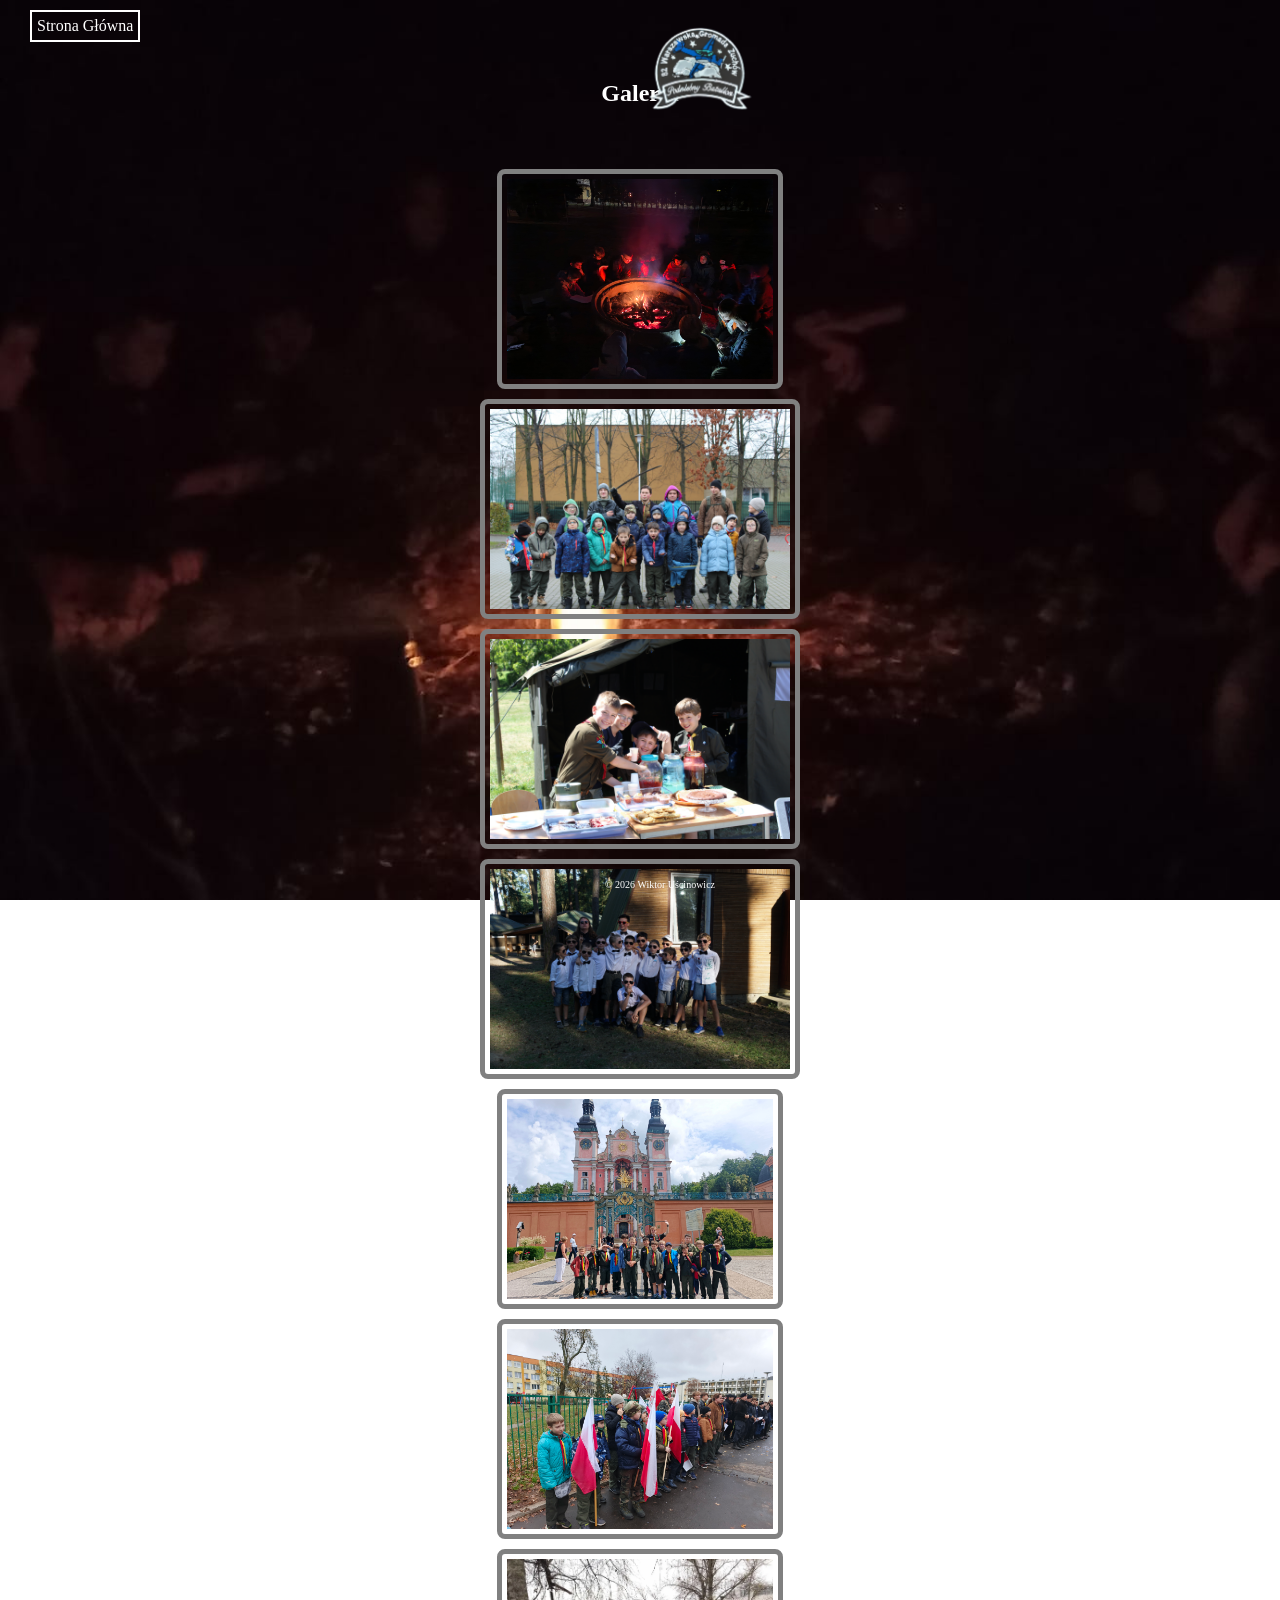
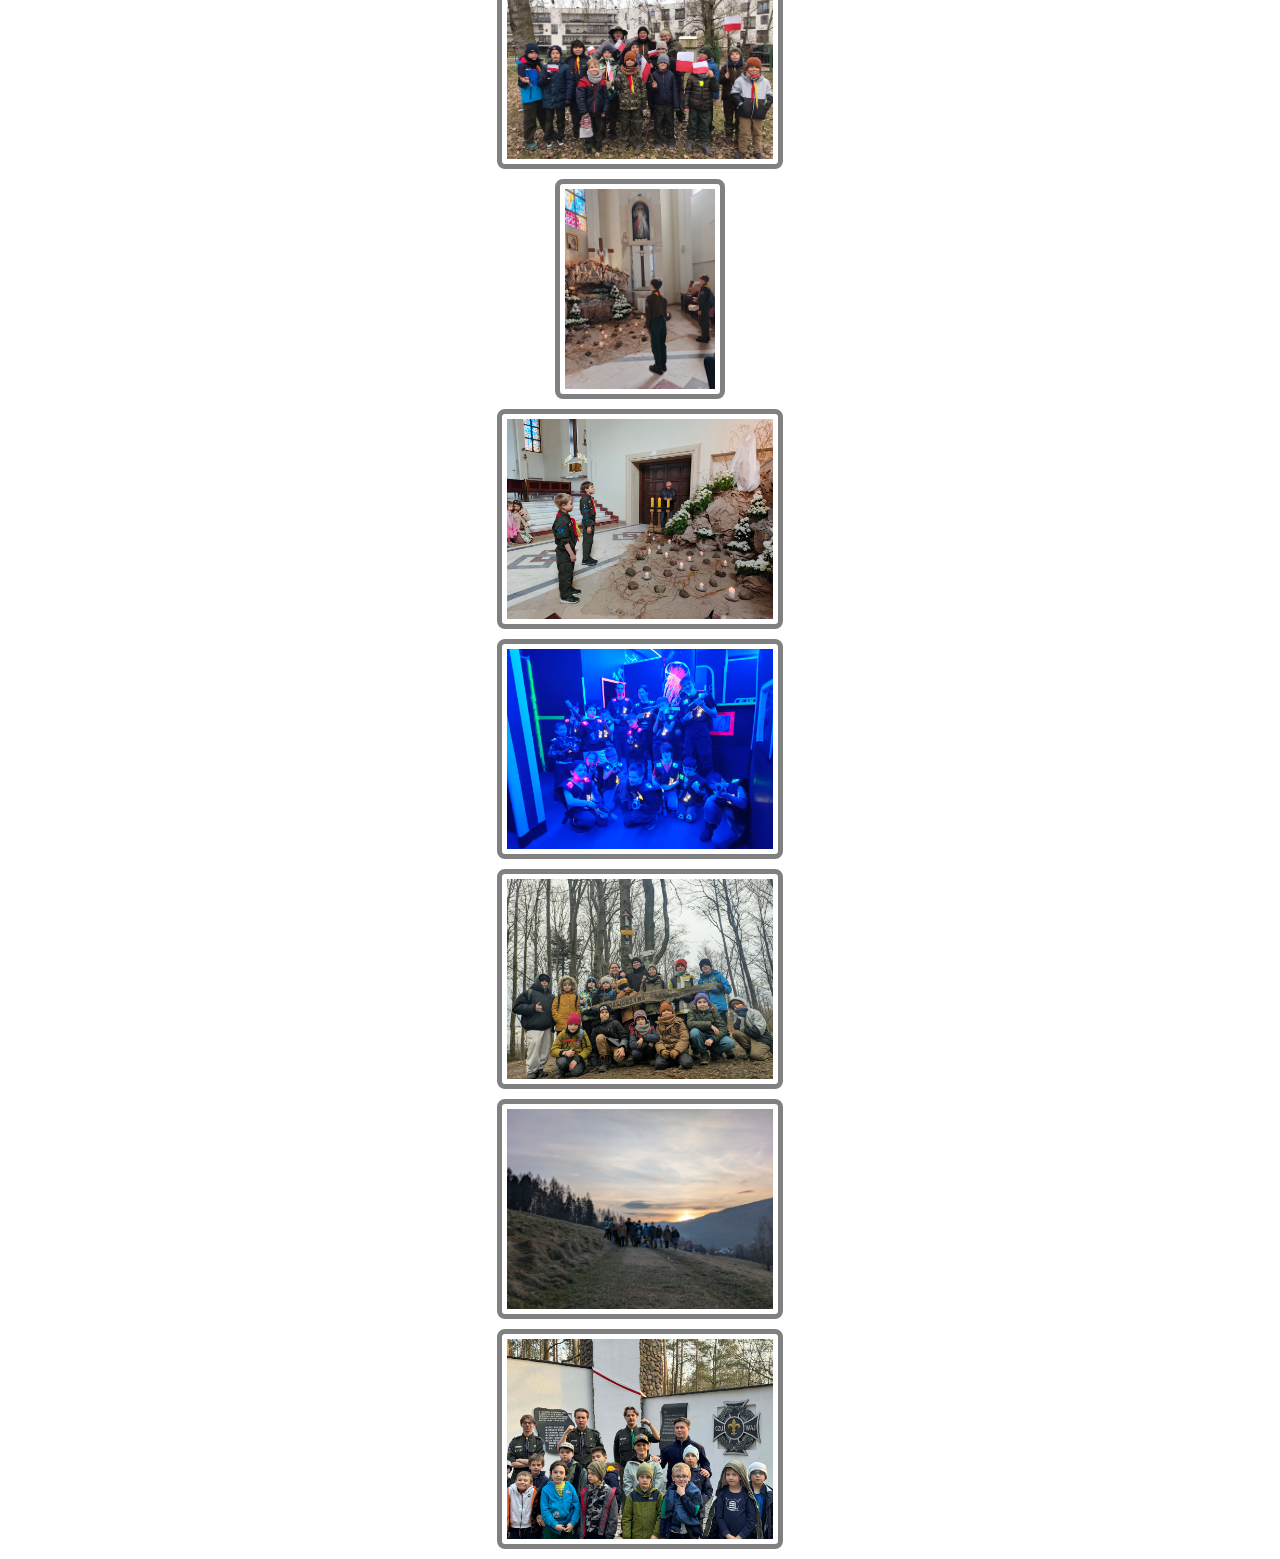
==== galeria.html @ 21769f43 "Update galeria.html" ====
<!DOCTYPE html>
<html lang="pl">
<head>
    <meta charset="UTF-8">
    <meta name="viewport" content="width=device-width, initial-scale=1.0">
    <link rel="icon" type="image/x-icon" href="logo.png">
    <title>Galeria - Podniebny Batalion</title>
    <style>
body {
    margin: 10px;
    text-align: center;
    color: white;
    background: url("456300971_515529327516427_2271623375209950372_n.jpg");
    background-size:cover;
    background-position:center center;
    background-repeat:no-repeat;
    background-attachment:fixed;
}
.header {
    color: white;
    position: relative;
    display: flex;
    align-items: center;
    padding: 0 20px;
}

#glowna {
  font-size: 60px;
  font-family: cursive;
  font-weight: bold;
  padding: 5px;
  margin: 0px;
}

h1 {
    margin: 20px;
}

.button{
    display:inline-block;
    padding:10px;
    margin: 10px;
    border:1px solid white;
    color:white;
    text-decoration:none;
    text-transform:uppercase;
    letter-spacing:3px;
    transition:0.3s;
    background:rgba(255,255,255,0.05);
}

.footer {
    background-color: rbga(0, 0, 0, 0);
    color: white;
    text-align: center;
    padding: 10px;
    font-size: 10px;
    position: fixed;
    bottom: 0;
    width: 100%;
}
    
        .main {
  display: grid;
  grid-template-columns: repeat(auto-fit, minmax(250px, 1fr));
  gap: 16px;
  padding: 16px;
}


.grid {
    display: block;
    height: 200px;
    width: auto;
    margin: 10px auto;
    border: 5px solid grey;
    border-radius: 8px;
    padding: 5px;
}
    </style>
</head>
<body>
    
<div class="header">
<a style="top: 10px; border: 2px solid white; padding: 5px; text-decoration: none; color: white;" href="index">Strona Główna</a>
</div>
    <div height="50px"></div>
        <img src="logo.png" height="100px" style="position: fixed; top: 20px; margin-left: auto;"><br>
     <h2 style="font-family:darabka;">
     Galeria
    </h2>
   <div class="main"> 
</div>
    <img src="1.jpg" class="grid" onclick="window.location.href='1.jpg'">
    <img src="2.jpg" class="grid" onclick="window.location.href='2.jpg'">
    <img src="3.jpg" class="grid" onclick="window.location.href='3.jpg'">
    <img src="4.png" class="grid" onclick="window.location.href='4.png'">
    <img src="5.jpg" class="grid" onclick="window.location.href='5.jpg'">
    <img src="6.jpg" class="grid" onclick="window.location.href='6.jpg'">
    <img src="7.webp" class="grid" onclick="window.location.href='7.webp'">
    <img src="8.jpg" class="grid" onclick="window.location.href='8.jpg'">
    <img src="9.jpg" class="grid" onclick="window.location.href='9.jpg'">
    <img src="10.jpg" class="grid" onclick="window.location.href='10.jpg'">
    <img src="11.jpeg" class="grid" onclick="window.location.href='11.jpeg'">
    <img src="12.jpg" class="grid" onclick="window.location.href='12.jpg'">
    <img src="13.jpeg" class="grid" onclick="window.location.href='13.jpeg'">
<div class="footer">
    © 2026 Wiktor Uścinowicz
</div>
</body>
</html>
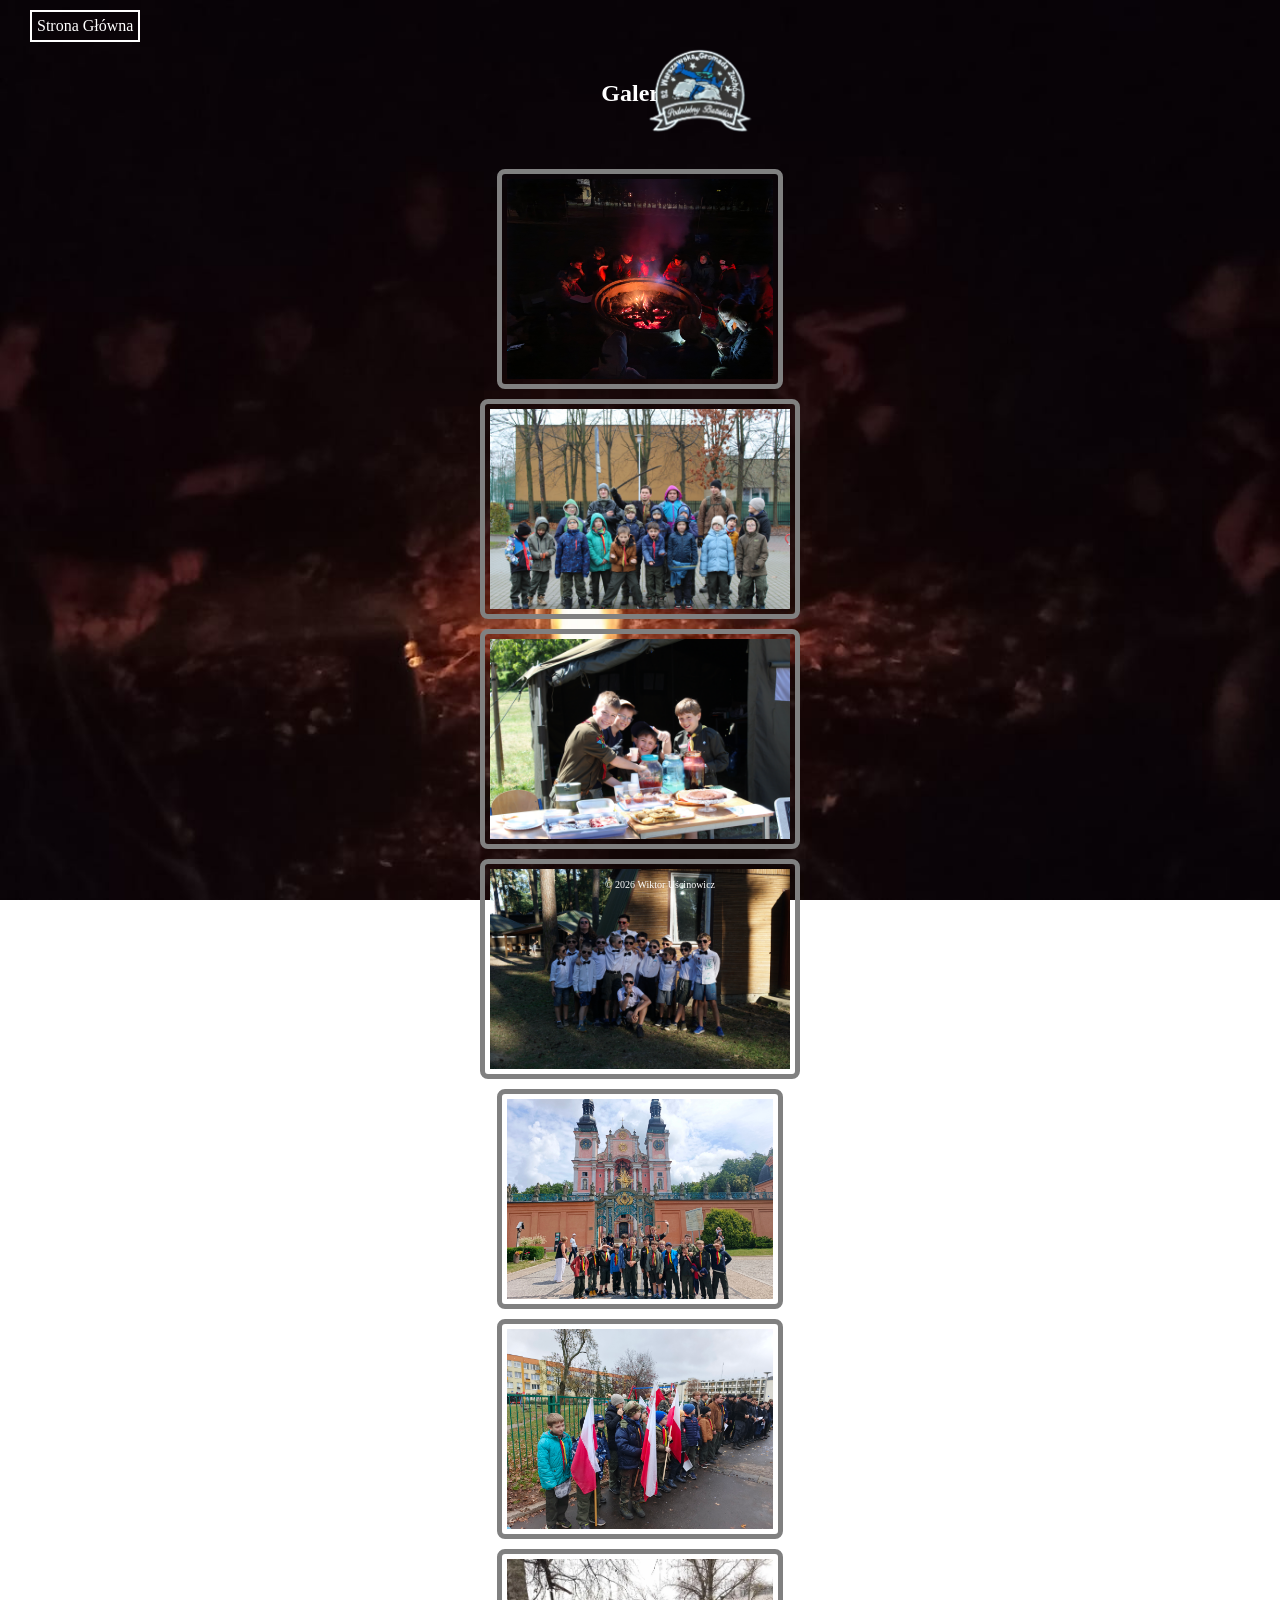
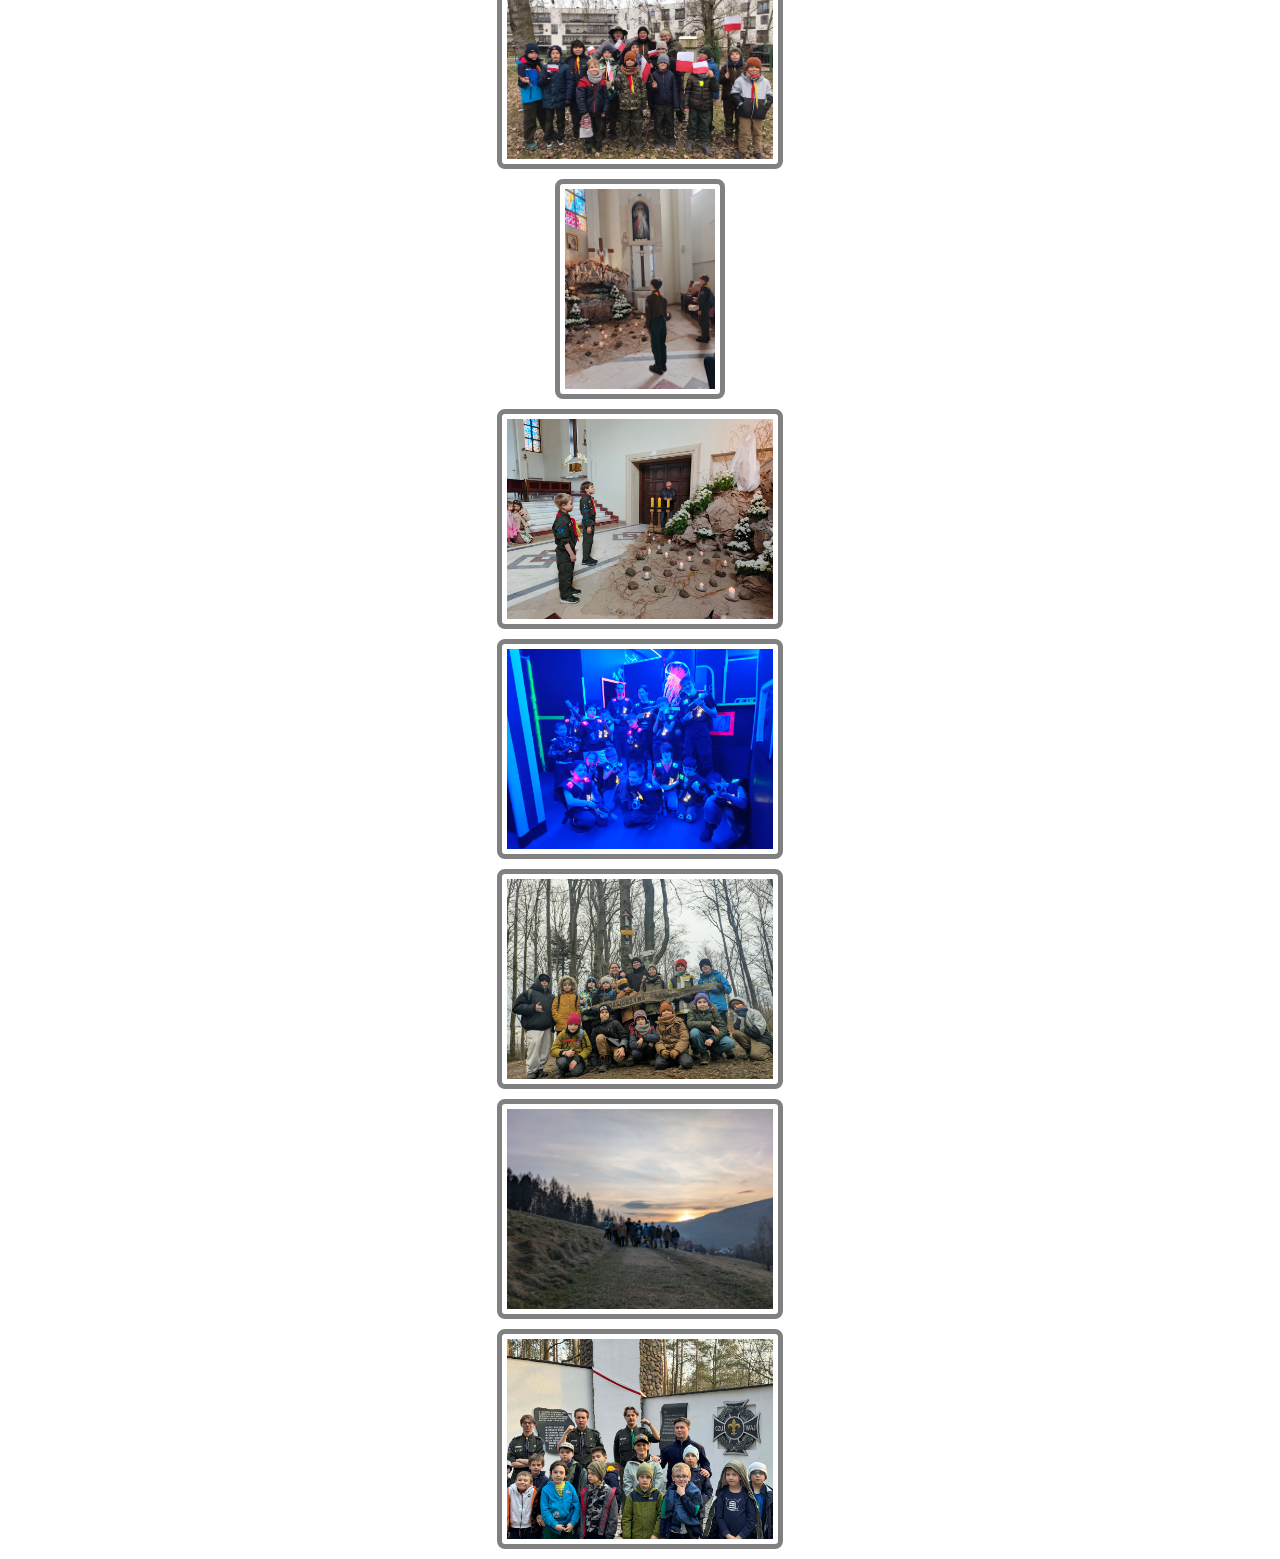
==== commit 7c8be9aa: "Update galeria.html" ====
--- a/galeria.html
+++ b/galeria.html
@@ -84,8 +84,8 @@
 <div class="header">
 <a style="top: 10px; border: 2px solid white; padding: 5px; text-decoration: none; color: white;" href="index">Strona Główna</a>
 </div>
-    <div height="50px"></div>
-        <img src="logo.png" height="100px" style="position: fixed; top: 20px; margin-left: auto;"><br>
+    <div height="100px"></div>
+        <img src="logo.png" height="100px" style="position: fixed;"><br>
      <h2 style="font-family:darabka;">
      Galeria
     </h2>
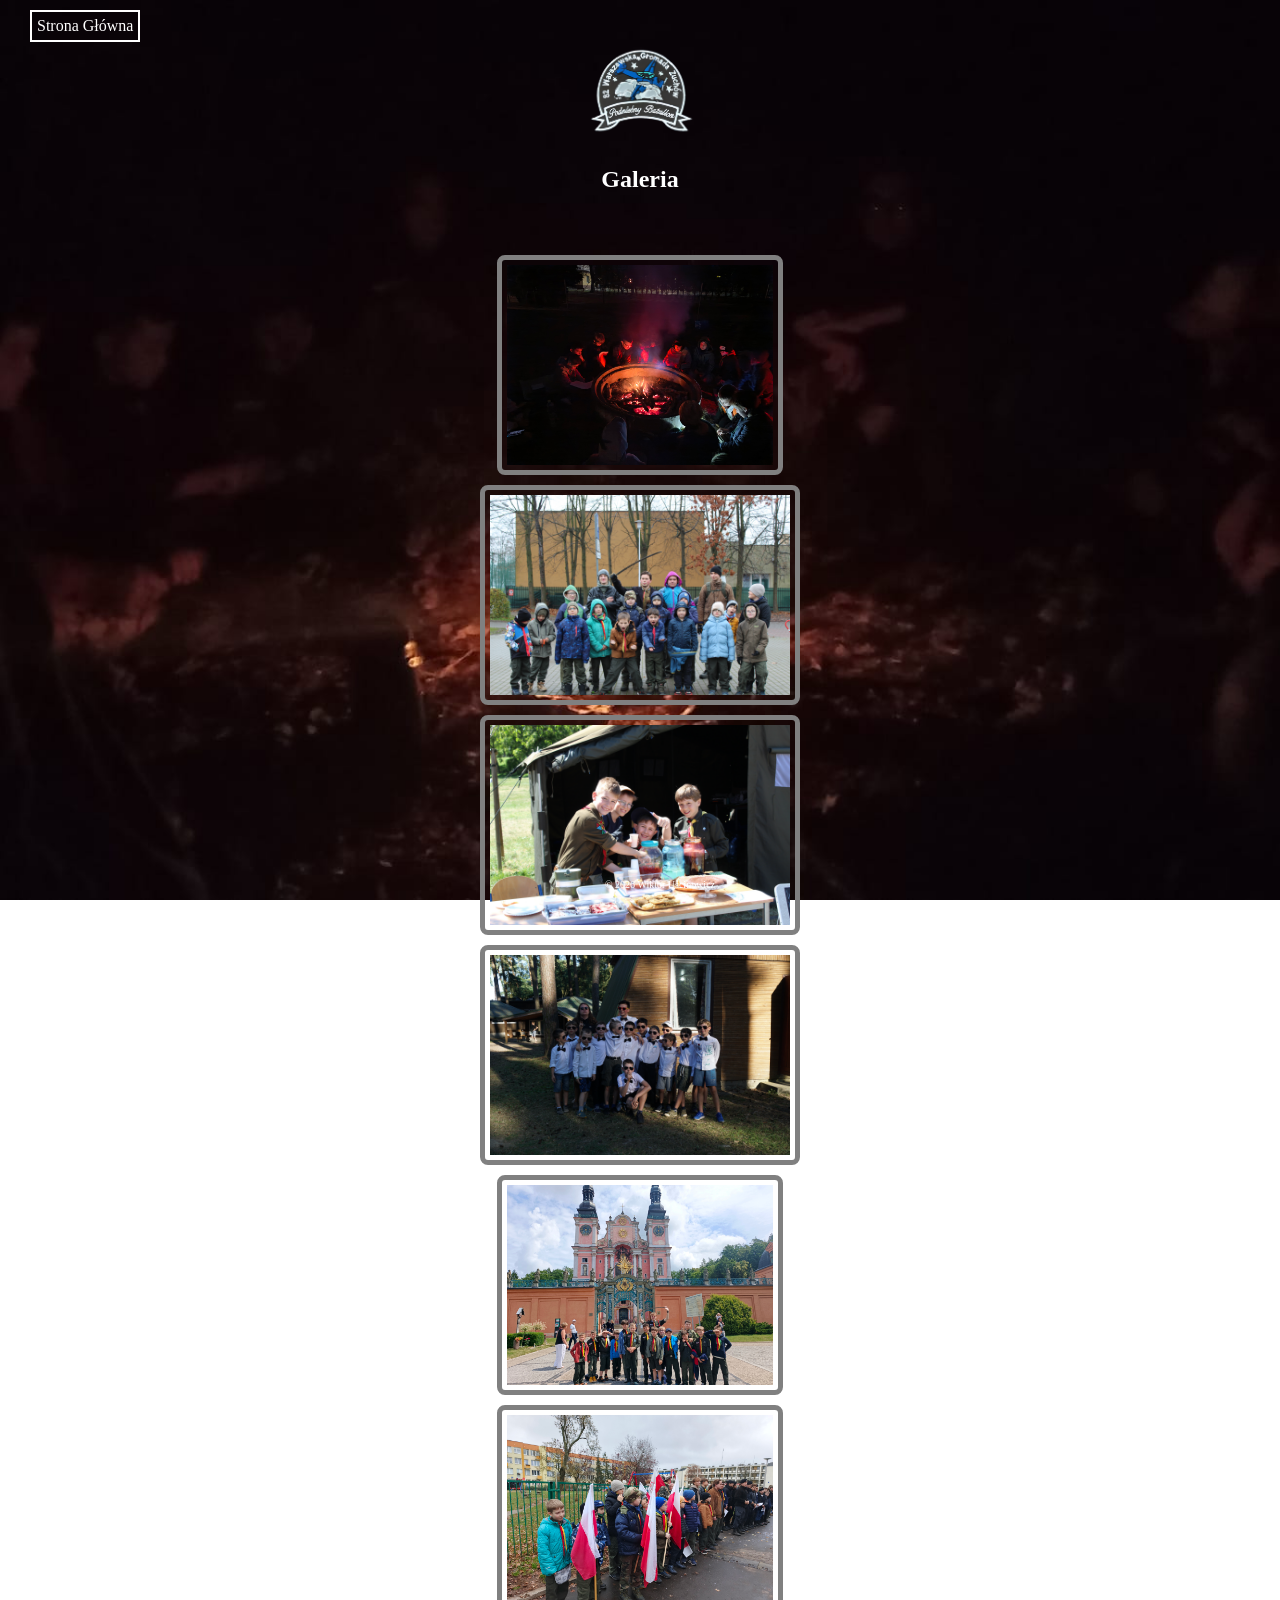
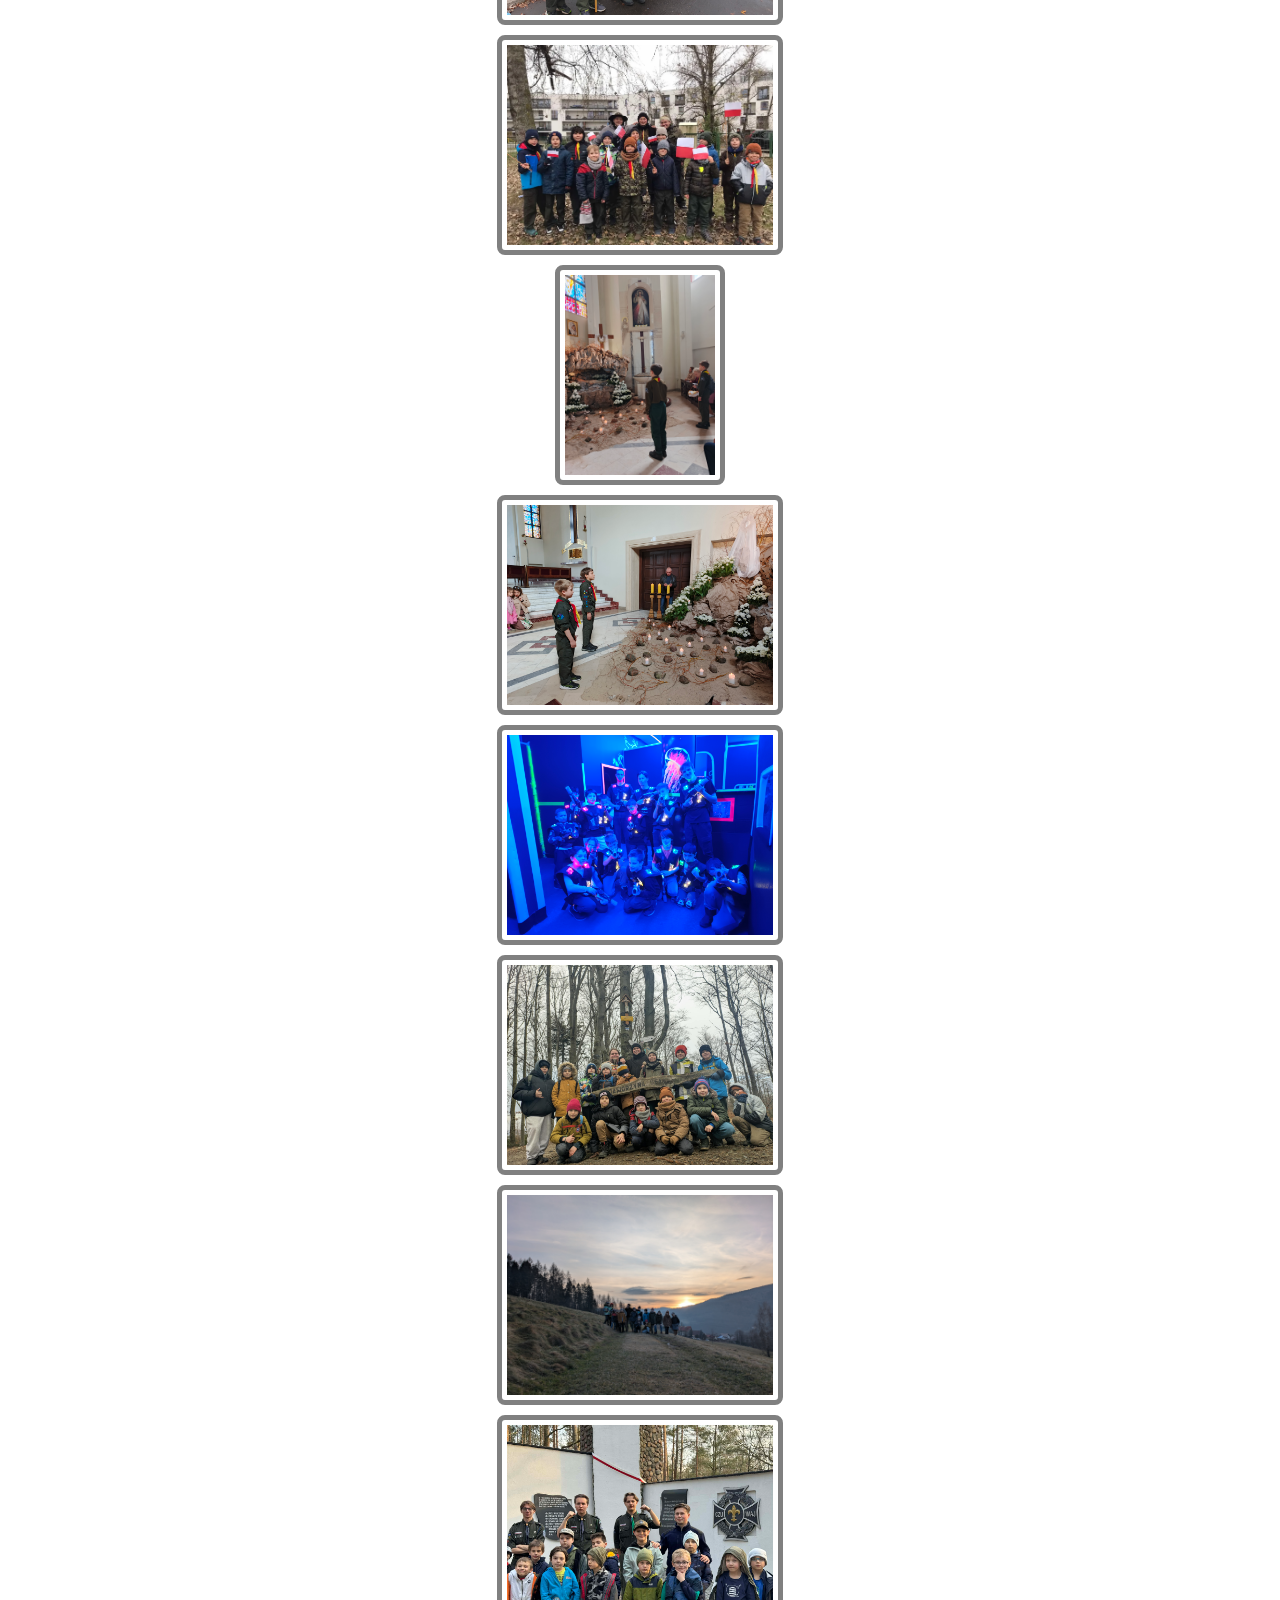
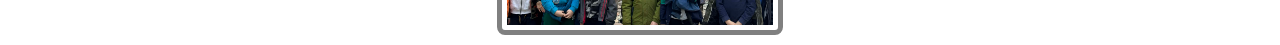
==== commit 3c9af802: "Update galeria.html" ====
--- a/galeria.html
+++ b/galeria.html
@@ -84,8 +84,7 @@
 <div class="header">
 <a style="top: 10px; border: 2px solid white; padding: 5px; text-decoration: none; color: white;" href="index">Strona Główna</a>
 </div>
-    <div height="100px"></div>
-        <img src="logo.png" height="100px" style="position: fixed;"><br>
+        <img src="logo.png" height="100px"><br>
      <h2 style="font-family:darabka;">
      Galeria
     </h2>
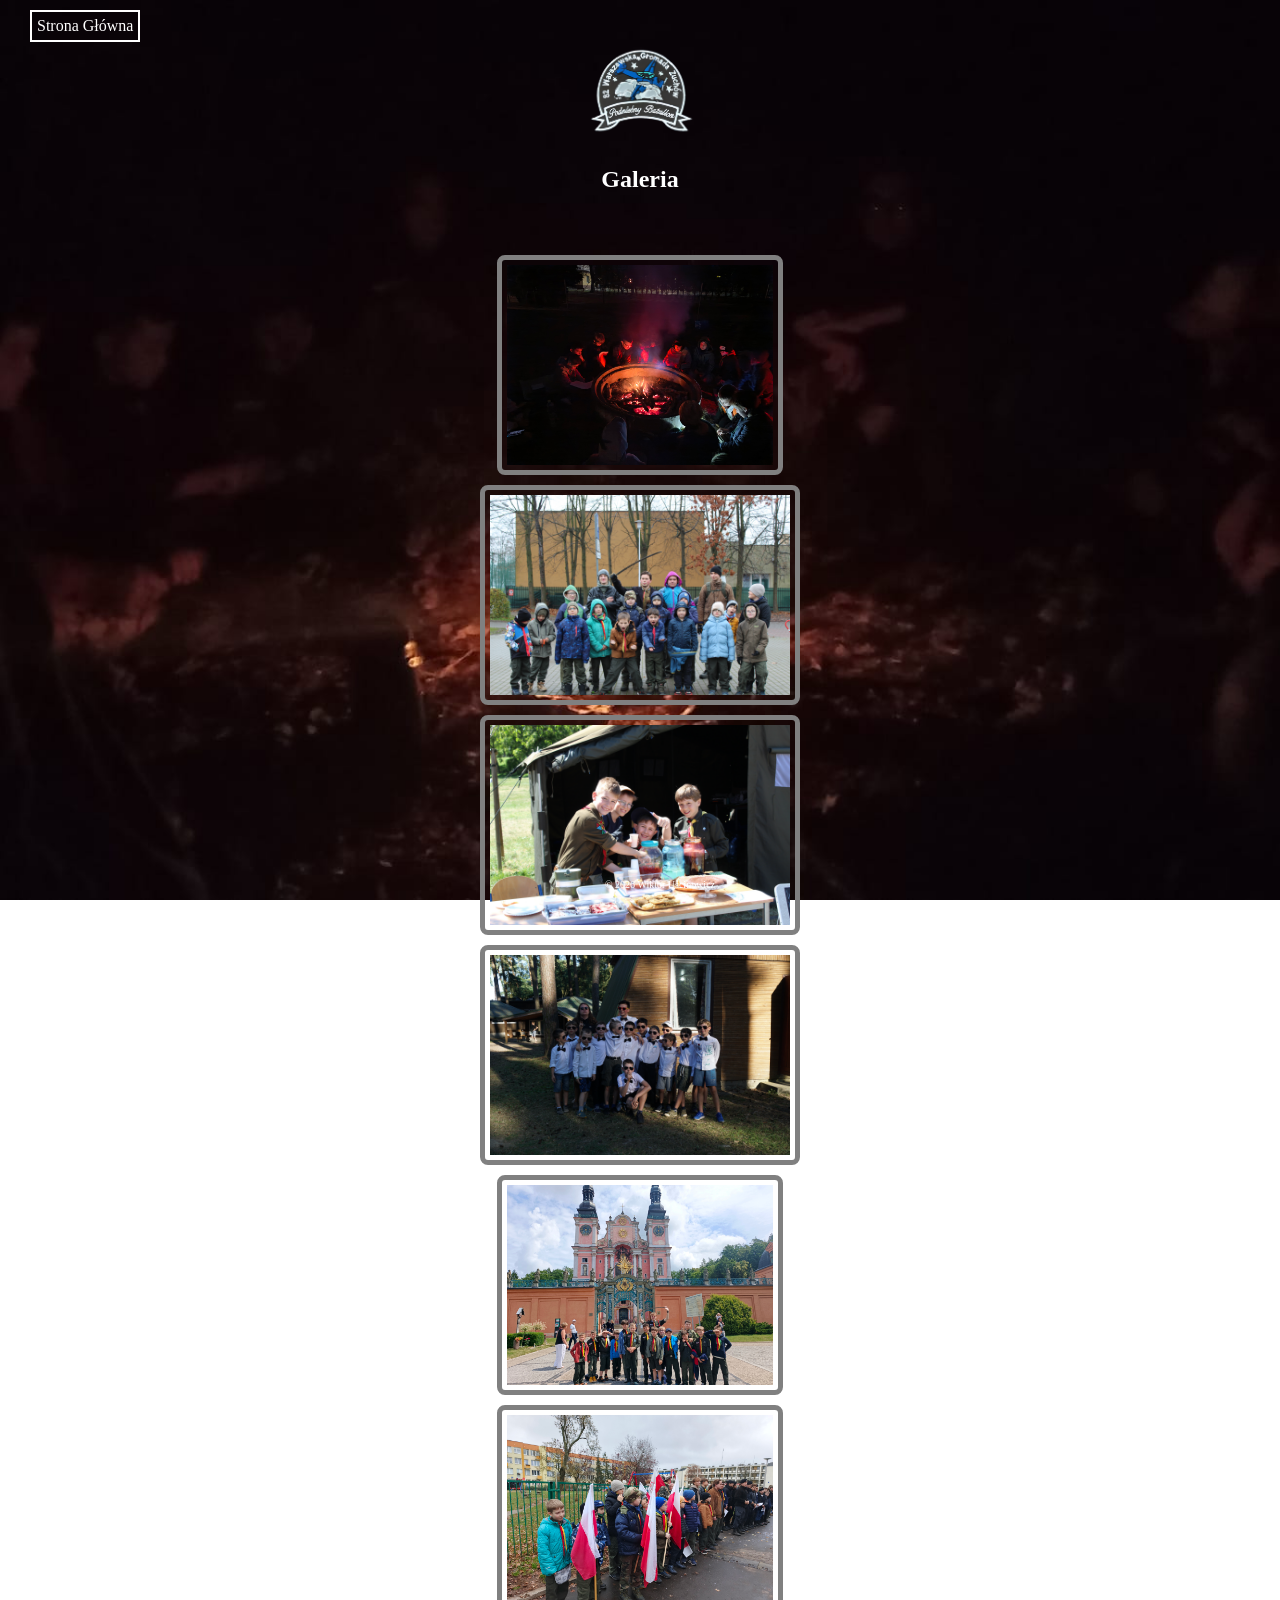
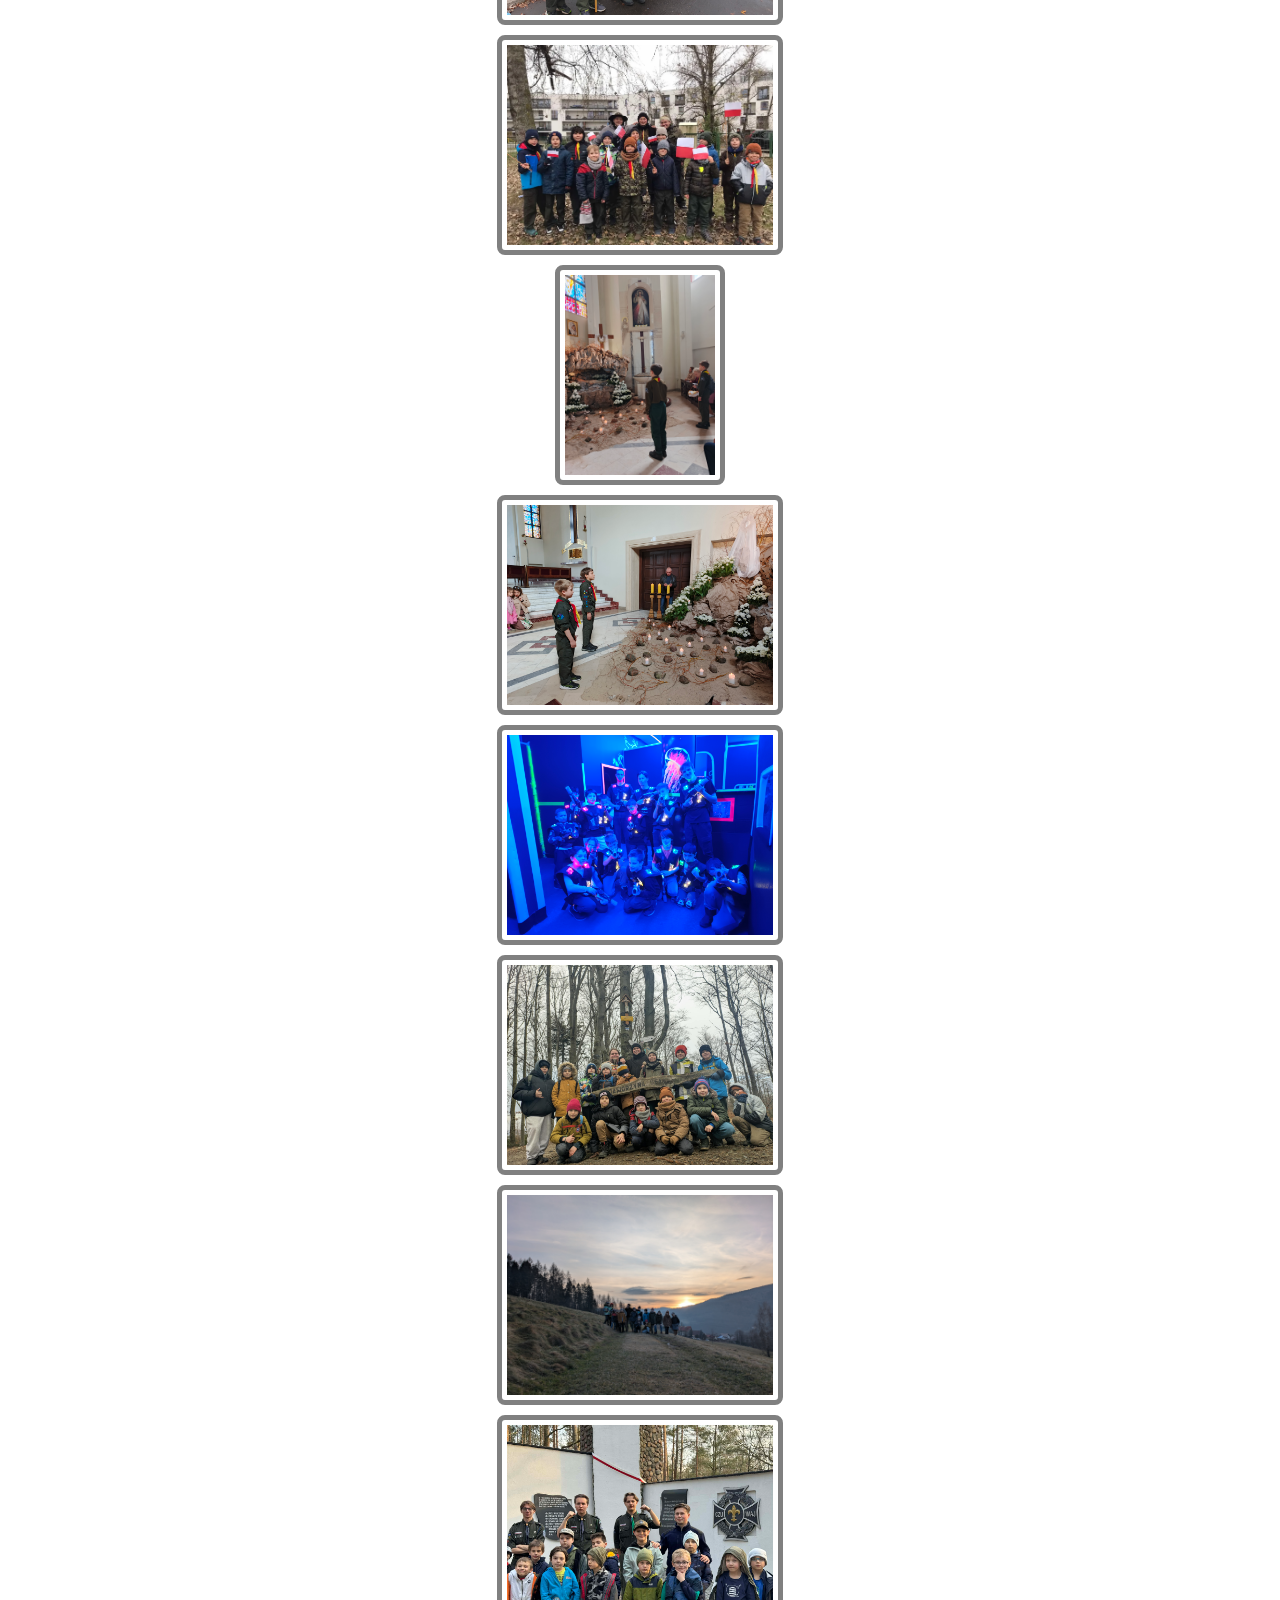
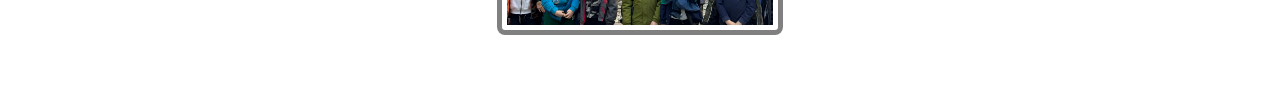
==== commit 5f59cf3e: "Update galeria.html" ====
--- a/galeria.html
+++ b/galeria.html
@@ -103,6 +103,8 @@
     <img src="11.jpeg" class="grid" onclick="window.location.href='11.jpeg'">
     <img src="12.jpg" class="grid" onclick="window.location.href='12.jpg'">
     <img src="13.jpeg" class="grid" onclick="window.location.href='13.jpeg'">
+    <br>
+    <a style="top: 10px; border: 2px solid white; padding: 5px; text-decoration: none; color: white;" href="https://www.instagram.com/82_wgz_podniebny_batalion/">Więcej na Instagramie</a>
 <div class="footer">
     © 2026 Wiktor Uścinowicz
 </div>
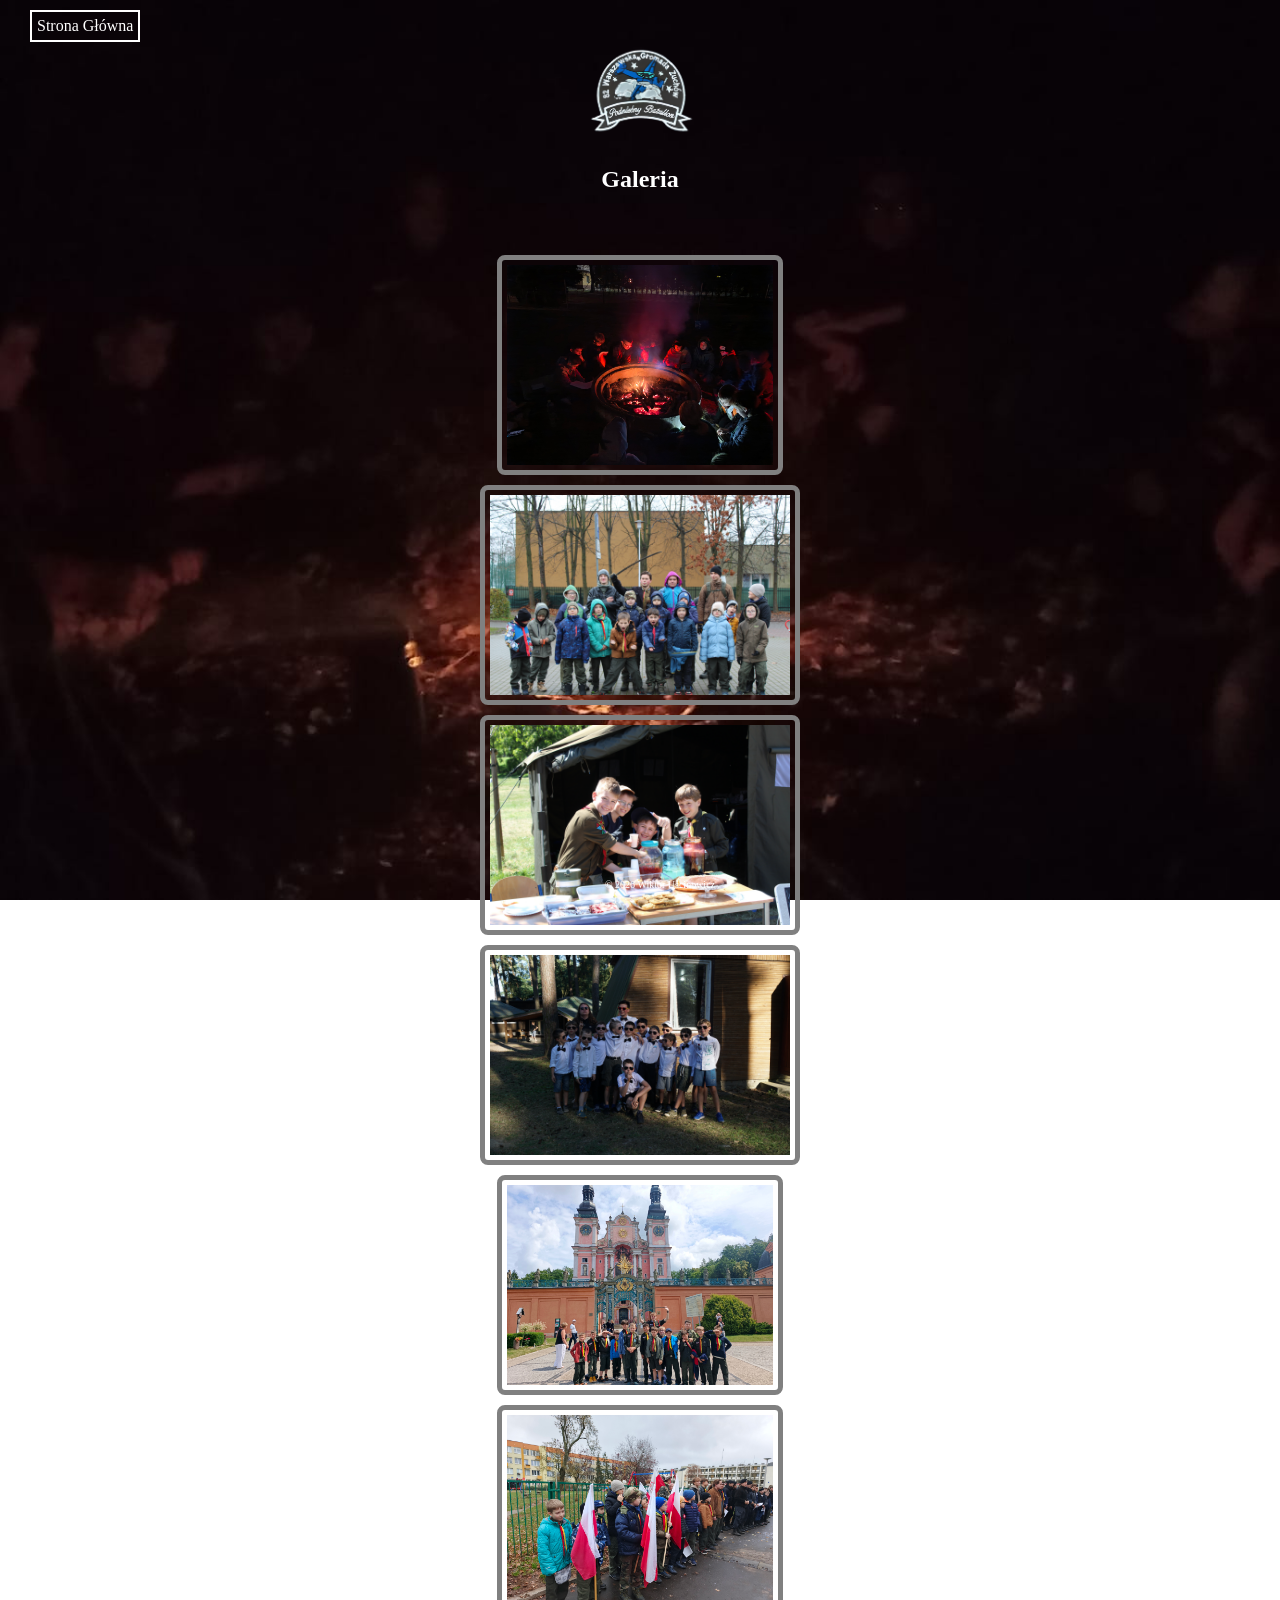
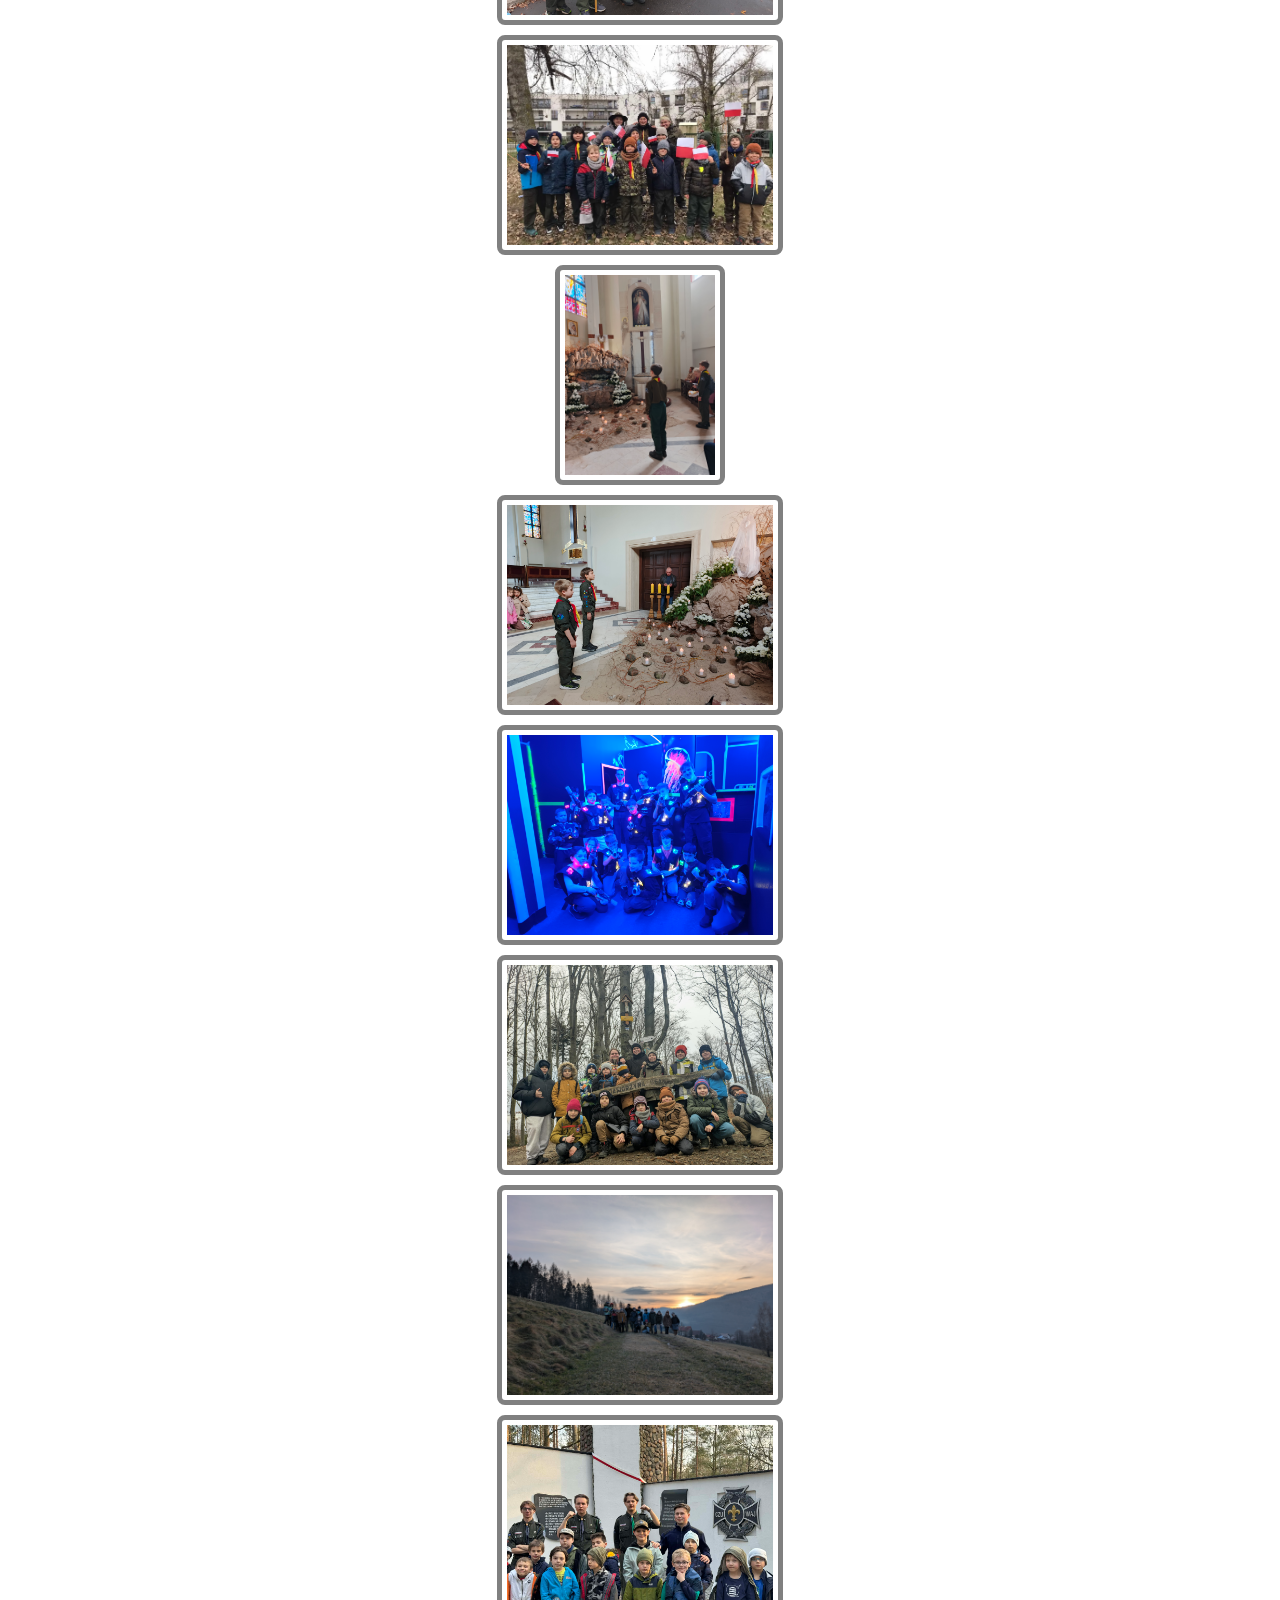
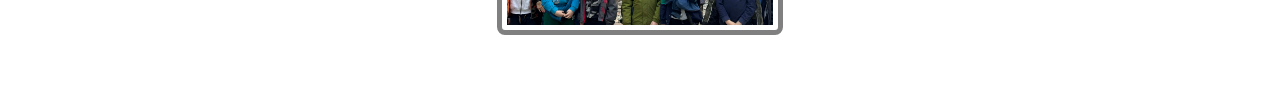
==== commit 4f43ffd5: "Update galeria.html" ====
--- a/galeria.html
+++ b/galeria.html
@@ -104,7 +104,7 @@
     <img src="12.jpg" class="grid" onclick="window.location.href='12.jpg'">
     <img src="13.jpeg" class="grid" onclick="window.location.href='13.jpeg'">
     <br>
-    <a style="top: 10px; border: 2px solid white; padding: 5px; text-decoration: none; color: white;" href="https://www.instagram.com/82_wgz_podniebny_batalion/">Więcej na Instagramie</a>
+    <a style="border: 2px solid white; padding: 5px; text-decoration: none; color: white;" href="https://www.instagram.com/82_wgz_podniebny_batalion/">Więcej na Instagramie</a><br><br>
 <div class="footer">
     © 2026 Wiktor Uścinowicz
 </div>
